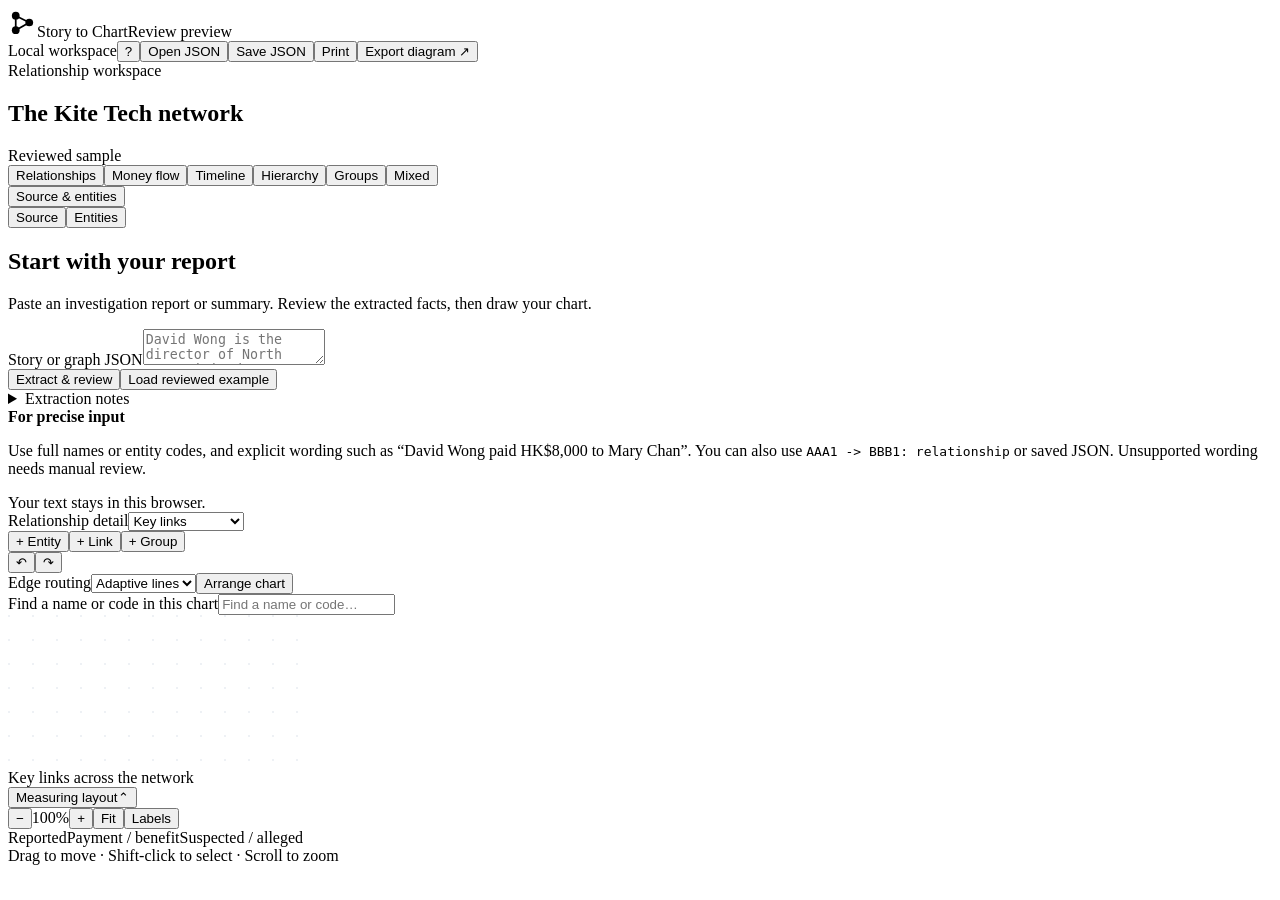
==== versions/2026-09-05-review-preview/src/shell.html @ 79ea7129 "Add separate extraction and review comparison version" ====
<!doctype html>
<html lang="en-GB">
<head><meta charset="utf-8"><meta name="viewport" content="width=device-width, initial-scale=1"><meta name="color-scheme" content="light"><title>Story to Chart — Relationship workspace</title><!--STYLE--></head>
<body>
<header class="app-header">
 <div class="brand"><svg width="29" height="29" viewBox="0 0 30 30" fill="none" aria-hidden="true"><path d="M8 8L22 15L8 23V8Z" stroke="currentColor" stroke-width="1.8"/><circle cx="8" cy="8" r="4" fill="currentColor"/><circle cx="22" cy="15" r="4" fill="currentColor"/><circle cx="8" cy="23" r="4" fill="currentColor"/></svg><span>Story to Chart</span><span class="prototype">Review preview</span></div>
 <div class="header-actions"><span class="local-badge"><span></span>Local workspace</span><button id="help-button" class="plain icon-button" title="Help" aria-label="Help">?</button><button id="load-button">Open JSON</button><button id="save-button">Save JSON</button><button id="print-button">Print</button><button id="export-button" class="primary">Export diagram <span aria-hidden="true">↗</span></button></div>
</header>
<section class="project-bar"><div><div class="project-kicker">Relationship workspace</div><h1 id="project-title" title="Double-click to rename">The Kite Tech network</h1></div><div class="project-meta"><span id="data-badge" class="badge">Reviewed sample</span><span id="counts"></span></div></section>
<nav class="view-bar" aria-label="Diagram views"><div class="mode-tabs" role="tablist"><button role="tab" data-mode="relationship" aria-selected="true">Relationships</button><button role="tab" data-mode="flow" aria-selected="false">Money flow</button><button role="tab" data-mode="timeline" aria-selected="false">Timeline</button><button role="tab" data-mode="hierarchy" aria-selected="false">Hierarchy</button><button role="tab" data-mode="group" aria-selected="false">Groups</button><button role="tab" data-mode="mixed" aria-selected="false">Mixed</button></div><button id="source-toggle" class="plain" aria-expanded="true">Source & entities</button></nav>
<main class="workspace">
<aside id="source-panel" class="source-panel"><div class="panel-tabs"><button class="active" id="source-tab">Source</button><button id="entities-tab">Entities <span id="entity-count"></span></button></div>
 <div id="source-content"><div class="panel-intro"><h2>Start with your report</h2><p>Paste an investigation report or summary. Review the extracted facts, then draw your chart.</p></div><label class="sr-only" for="source-input">Story or graph JSON</label><textarea id="source-input" spellcheck="false" placeholder="David Wong is the director of North Star Limited.&#10;Mary Chan is the wife of David Wong.&#10;In May 2024 David Wong paid HK$80,000 to Mary Chan."></textarea><div class="source-actions"><button id="parse-button" class="primary">Extract & review</button><button id="review-chart-button" hidden>Review this chart</button><button id="sample-button" class="plain">Load reviewed example</button></div><div id="extraction-note" class="extraction-note"></div><details id="review-details"><summary id="review-summary">Extraction notes</summary><div id="review-list"></div></details><div class="input-hint"><strong>For precise input</strong><p>Use full names or entity codes, and explicit wording such as “David Wong paid HK$8,000 to Mary Chan”. You can also use <code>AAA1 -&gt; BBB1: relationship</code> or saved JSON. Unsupported wording needs manual review.</p></div></div>
 <div id="entities-content" hidden><label class="search-label"><span aria-hidden="true">⌕</span><input id="entity-search" placeholder="Find a name or code" aria-label="Find an entity"></label><div id="entity-list"></div></div>
 <div class="source-bottom"><span class="privacy-dot"></span>Your text stays in this browser.</div>
</aside>
<section class="diagram-panel" aria-label="Relationship diagram editor">
 <div class="canvas-toolbar"><div class="toolbar-left"><label id="scope-label"><span class="sr-only">Relationship detail</span><select id="scope"><option value="key">Key links</option><option value="all">All relationships</option></select></label><div class="toolbar-divider"></div><button id="add-node" title="Add entity">+ Entity</button><button id="add-edge" title="Add relationship">+ Link</button><button id="add-group" title="Group selected entities">+ Group</button></div><div class="toolbar-right"><button id="undo-button" class="plain icon-button" title="Undo (⌘/Ctrl Z)" aria-label="Undo">↶</button><button id="redo-button" class="plain icon-button" title="Redo (⌘/Ctrl Shift Z)" aria-label="Redo">↷</button><div class="toolbar-divider"></div><label><span class="sr-only">Edge routing</span><select id="routing"><option value="adaptive">Adaptive lines</option><option value="orthogonal">Right angles</option><option value="straight">Direct first</option><option value="curved">Soft curves</option></select></label><button id="layout-button" class="layout-button">Arrange chart</button></div></div>
 <div class="navigation-bar" aria-label="Chart navigation"><div class="chart-search"><label class="sr-only" for="chart-search">Find a name or code in this chart</label><input id="chart-search" placeholder="Find a name or code…" autocomplete="off" role="combobox" aria-autocomplete="list" aria-controls="search-results" aria-expanded="false"><div id="search-results" role="listbox" aria-label="Matching entities" hidden></div></div><div id="connection-tools" hidden><span id="connection-summary" role="status"></span><button id="fit-connections">Fit connections</button><button id="clear-connections" class="plain">Clear</button></div></div>
 <div id="canvas-wrap" class="canvas-wrap"><svg id="canvas" tabindex="0" role="img" aria-label="Editable relationship chart. Select entities and links to inspect. Drag to move; scroll to zoom."><defs><pattern id="dots" width="24" height="24" patternUnits="userSpaceOnUse"><circle cx="1" cy="1" r=".8" fill="#d7dfe9"/></pattern></defs><rect class="canvas-background" width="100%" height="100%" fill="url(#dots)"/><g id="viewport"></g></svg>
 <div id="busy" class="busy" hidden><span class="spinner"></span><div><strong>Finding a clearer arrangement</strong><span>Placing groups, routing links and comparing candidates…</span></div></div>
 <div id="empty-state" class="empty-state" hidden><h2>No entities in this view</h2><p id="empty-message">Add an entity or choose another view.</p></div>
 <div class="canvas-note"><span class="note-dot"></span><span id="view-description">Key links across the network</span></div>
 <div class="canvas-bottom"><button id="metrics-button" class="metrics-button" title="Inspect layout measurements"><span class="quality-dot"></span><span id="quality-text">Measuring layout</span><span class="chevron">⌃</span></button><div class="zoom-controls"><button id="zoom-out" aria-label="Zoom out">−</button><span id="zoom-label">100%</span><button id="zoom-in" aria-label="Zoom in">+</button><button id="fit-button" title="Fit chart (F)">Fit</button><button id="labels-button" aria-pressed="true" title="Toggle relationship labels">Labels</button></div></div>
 </div>
 <footer class="canvas-footer"><div class="legend"><span><i class="line-key"></i>Reported</span><span><i class="line-key money"></i>Payment / benefit</span><span><i class="line-key suspected"></i>Suspected / alleged</span></div><span class="gesture-hint">Drag to move · Shift-click to select · Scroll to zoom</span></footer>
</section>
<aside id="inspector" class="inspector" hidden><div class="inspector-heading"><h2 id="inspector-title">Entity details</h2><button id="close-inspector" class="plain" aria-label="Close inspector">×</button></div><div id="inspector-content"></div></aside>
</main>
<dialog id="modal"><form id="modal-form"><div class="modal-head"><h2 id="modal-title"></h2><button type="button" id="modal-close" class="plain" aria-label="Close dialog">×</button></div><div id="modal-body"></div><div class="modal-actions"><button type="button" id="modal-cancel">Cancel</button><button id="modal-submit" type="submit" class="primary">Save</button></div></form></dialog>
<dialog id="review-dialog" aria-labelledby="review-title" aria-describedby="review-intro">
<form id="review-form" novalidate>
 <header class="review-header"><div><div class="project-kicker">Report → Review → Chart</div><h2 id="review-title">Review extracted facts</h2><p id="review-intro"></p></div><button type="button" id="review-close" class="plain" aria-label="Cancel review">×</button></header>
 <nav class="review-tabs" role="tablist" aria-label="Review extracted information">
  <button type="button" role="tab" id="review-tab-entities" data-review-tab="entities" aria-controls="review-content">Entities <span></span></button>
  <button type="button" role="tab" id="review-tab-relationships" data-review-tab="relationships" aria-controls="review-content">Relationships <span></span></button>
  <button type="button" role="tab" id="review-tab-events" data-review-tab="events" aria-controls="review-content">Events <span></span></button>
  <button type="button" role="tab" id="review-tab-passages" data-review-tab="passages" aria-controls="review-content">Passages to check <span></span></button>
 </nav>
 <div id="review-content" class="review-content" role="tabpanel" tabindex="0"></div>
 <footer class="review-footer"><div><p id="review-selection" role="status"></p><p id="review-error" role="alert" tabindex="-1"></p><small>Reported means stated in the source. Check every fact; inclusion does not confirm it.</small></div><div class="review-actions"><button id="review-cancel" type="button">Cancel</button><button id="review-apply" type="submit" class="primary">Apply and draw</button></div></footer>
</form></dialog>
<input id="file-input" type="file" accept="application/json,.json" hidden><div id="toast" class="toast" role="status" aria-live="polite"></div>
<section id="print-sheet" aria-label="Printable relationship chart"></section>
<!--SCRIPTS-->
</body></html>
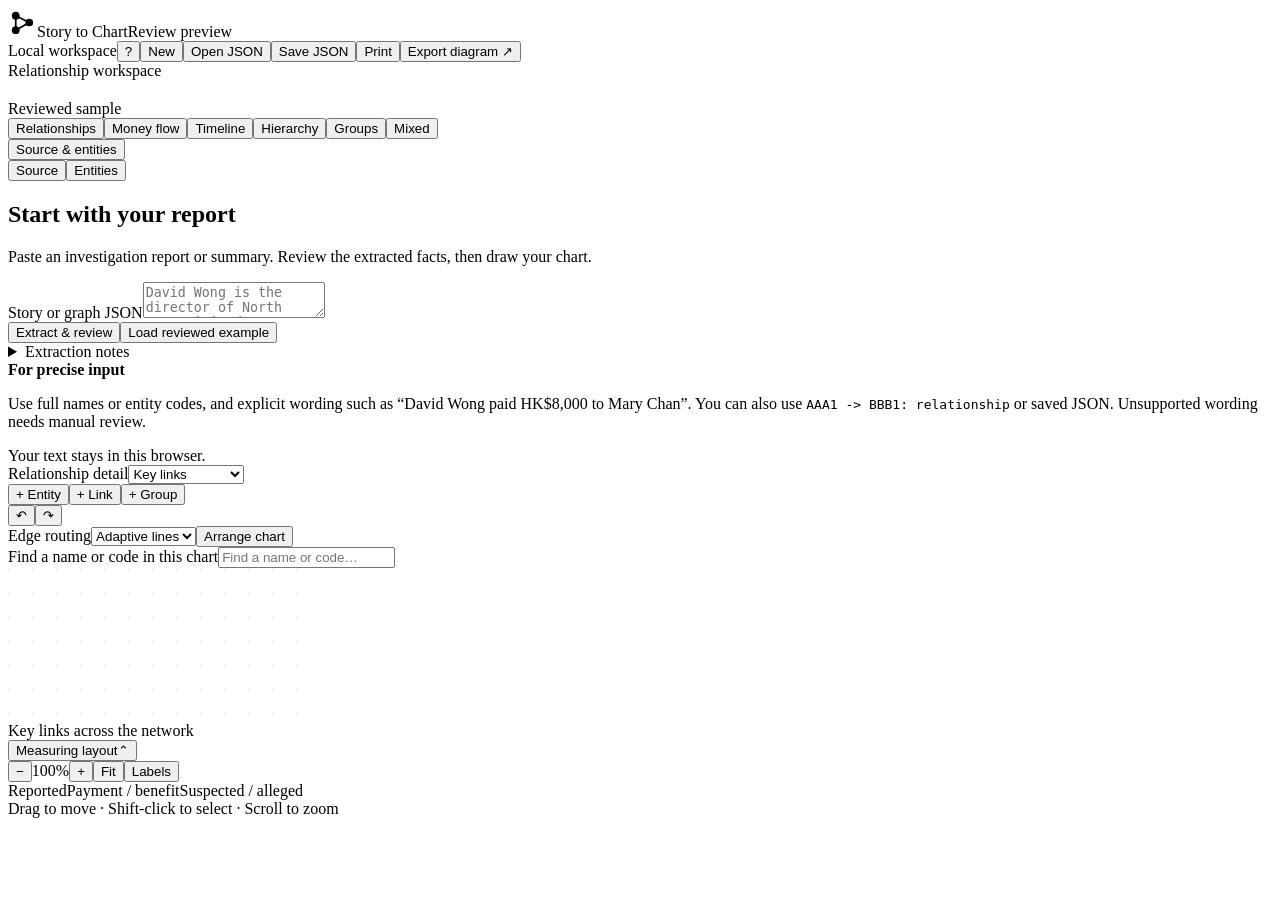
==== commit ac341e6a: "Start charts with blank titles and add New action" ====
--- a/versions/2026-09-05-review-preview/src/shell.html
+++ b/versions/2026-09-05-review-preview/src/shell.html
@@ -4,9 +4,9 @@
 <body>
 <header class="app-header">
  <div class="brand"><svg width="29" height="29" viewBox="0 0 30 30" fill="none" aria-hidden="true"><path d="M8 8L22 15L8 23V8Z" stroke="currentColor" stroke-width="1.8"/><circle cx="8" cy="8" r="4" fill="currentColor"/><circle cx="22" cy="15" r="4" fill="currentColor"/><circle cx="8" cy="23" r="4" fill="currentColor"/></svg><span>Story to Chart</span><span class="prototype">Review preview</span></div>
- <div class="header-actions"><span class="local-badge"><span></span>Local workspace</span><button id="help-button" class="plain icon-button" title="Help" aria-label="Help">?</button><button id="load-button">Open JSON</button><button id="save-button">Save JSON</button><button id="print-button">Print</button><button id="export-button" class="primary">Export diagram <span aria-hidden="true">↗</span></button></div>
+ <div class="header-actions"><span class="local-badge"><span></span>Local workspace</span><button id="help-button" class="plain icon-button" title="Help" aria-label="Help">?</button><button id="new-button">New</button><button id="load-button">Open JSON</button><button id="save-button">Save JSON</button><button id="print-button">Print</button><button id="export-button" class="primary">Export diagram <span aria-hidden="true">↗</span></button></div>
 </header>
-<section class="project-bar"><div><div class="project-kicker">Relationship workspace</div><h1 id="project-title" title="Double-click to rename">The Kite Tech network</h1></div><div class="project-meta"><span id="data-badge" class="badge">Reviewed sample</span><span id="counts"></span></div></section>
+<section class="project-bar"><div><div class="project-kicker">Relationship workspace</div><h1 id="project-title" title="Double-click or press Enter to name this chart" tabindex="0" role="button" aria-label="Name this chart"></h1></div><div class="project-meta"><span id="data-badge" class="badge">Reviewed sample</span><span id="counts"></span></div></section>
 <nav class="view-bar" aria-label="Diagram views"><div class="mode-tabs" role="tablist"><button role="tab" data-mode="relationship" aria-selected="true">Relationships</button><button role="tab" data-mode="flow" aria-selected="false">Money flow</button><button role="tab" data-mode="timeline" aria-selected="false">Timeline</button><button role="tab" data-mode="hierarchy" aria-selected="false">Hierarchy</button><button role="tab" data-mode="group" aria-selected="false">Groups</button><button role="tab" data-mode="mixed" aria-selected="false">Mixed</button></div><button id="source-toggle" class="plain" aria-expanded="true">Source & entities</button></nav>
 <main class="workspace">
 <aside id="source-panel" class="source-panel"><div class="panel-tabs"><button class="active" id="source-tab">Source</button><button id="entities-tab">Entities <span id="entity-count"></span></button></div>
